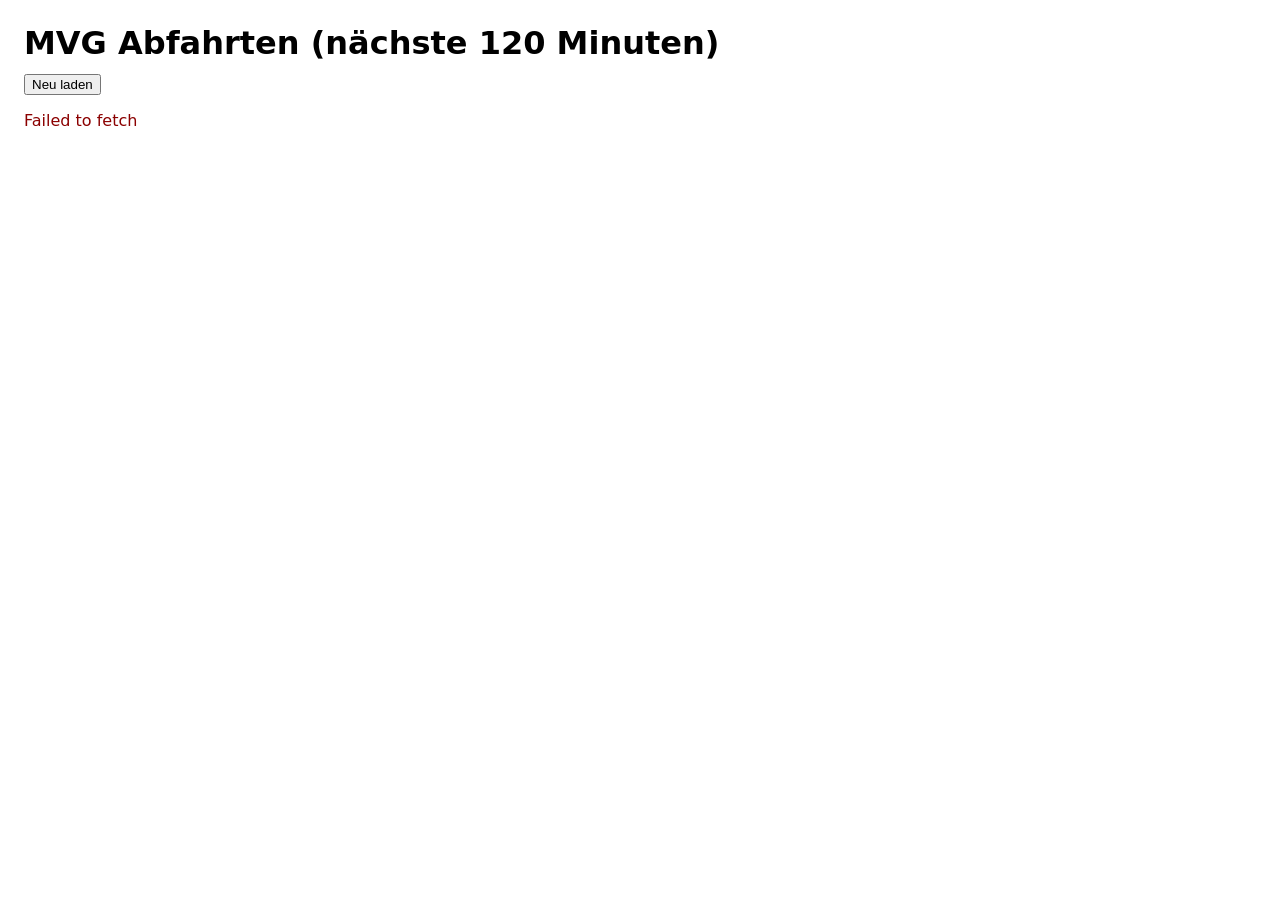
==== index.html @ 39202a3f "Add files via upload" ====
<!doctype html>
<html lang="de">
<head>
  <meta charset="utf-8">
  <title>MVG Abfahrten</title>
  <meta name="viewport" content="width=device-width, initial-scale=1">
  <style>
    body {
      font-family: system-ui, Arial, sans-serif;
      margin: 24px;
    }
    h1 {
      margin-bottom: 12px;
    }
    ul {
      padding-left: 20px;
    }
    li {
      margin-bottom: 6px;
      white-space: nowrap;
    }
    .error {
      color: darkred;
    }
  </style>
</head>
<body>
  <h1>MVG Abfahrten (nächste 120 Minuten)</h1>
  <button onclick="loadDepartures()">Neu laden</button>
  <p id="status"></p>
  <ul id="list"></ul>

  <script src="script.js"></script>
</body>
</html>
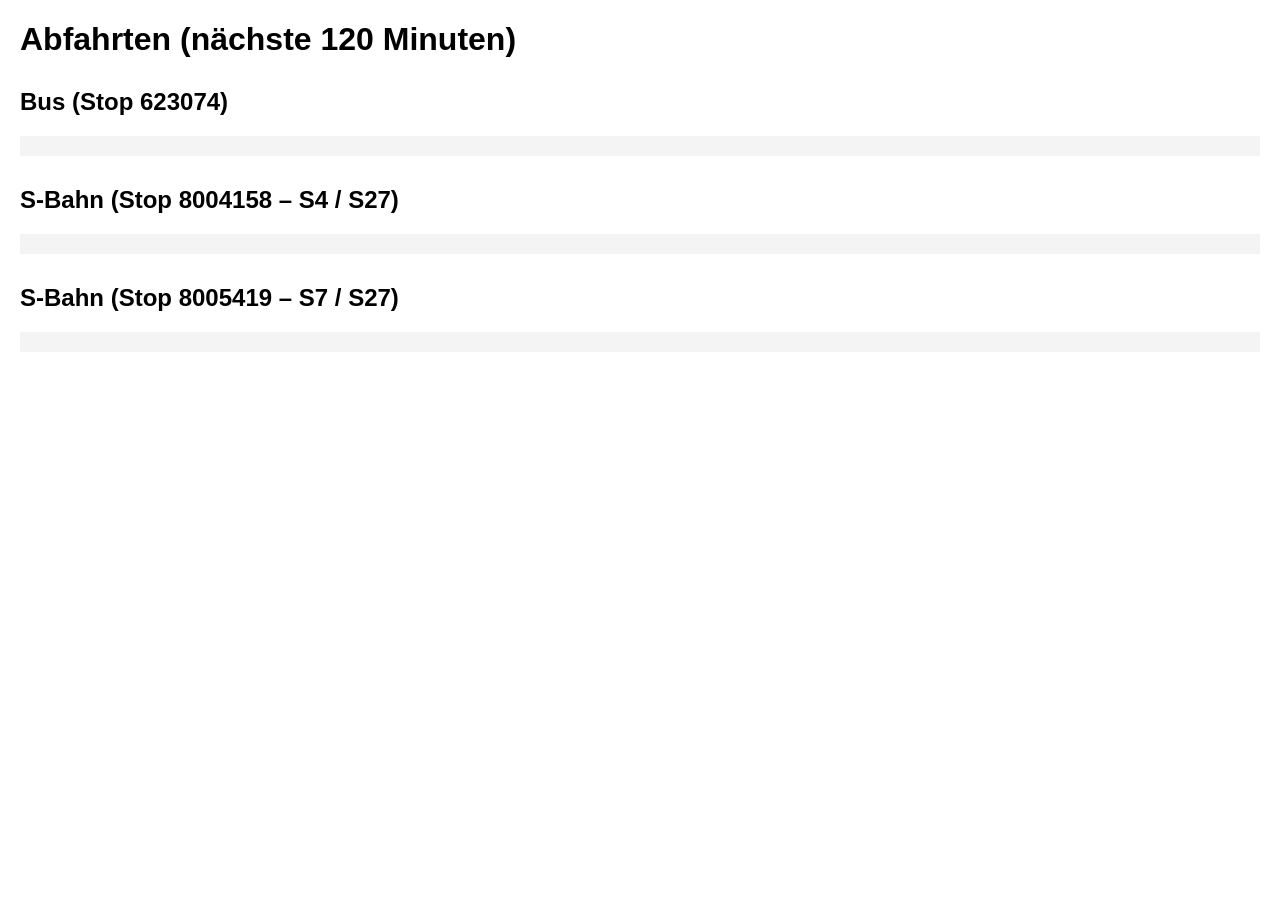
==== commit 1d2a961d: "Add files via upload" ====
--- a/index.html
+++ b/index.html
@@ -1,35 +1,36 @@
-<!doctype html>
-<html lang="de">
-<head>
-  <meta charset="utf-8">
-  <title>MVG Abfahrten</title>
-  <meta name="viewport" content="width=device-width, initial-scale=1">
-  <style>
-    body {
-      font-family: system-ui, Arial, sans-serif;
-      margin: 24px;
-    }
-    h1 {
-      margin-bottom: 12px;
-    }
-    ul {
-      padding-left: 20px;
-    }
-    li {
-      margin-bottom: 6px;
-      white-space: nowrap;
-    }
-    .error {
-      color: darkred;
-    }
-  </style>
-</head>
-<body>
-  <h1>MVG Abfahrten (nächste 120 Minuten)</h1>
-  <button onclick="loadDepartures()">Neu laden</button>
-  <p id="status"></p>
-  <ul id="list"></ul>
-
-  <script src="script.js"></script>
-</body>
-</html>
+<!DOCTYPE html>
+<html lang="de">
+<head>
+  <meta charset="UTF-8" />
+  <title>MVG Abfahrten</title>
+  <style>
+    body {
+      font-family: Arial, sans-serif;
+      margin: 20px;
+    }
+    h2 {
+      margin-top: 30px;
+    }
+    pre {
+      background: #f4f4f4;
+      padding: 10px;
+      white-space: pre-wrap;
+    }
+  </style>
+</head>
+<body>
+
+  <h1>Abfahrten (nächste 120 Minuten)</h1>
+
+  <h2>Bus (Stop 623074)</h2>
+  <pre id="bus"></pre>
+
+  <h2>S-Bahn (Stop 8004158 – S4 / S27)</h2>
+  <pre id="sbahn1"></pre>
+
+  <h2>S-Bahn (Stop 8005419 – S7 / S27)</h2>
+  <pre id="sbahn2"></pre>
+
+  <script src="script.js"></script>
+</body>
+</html>
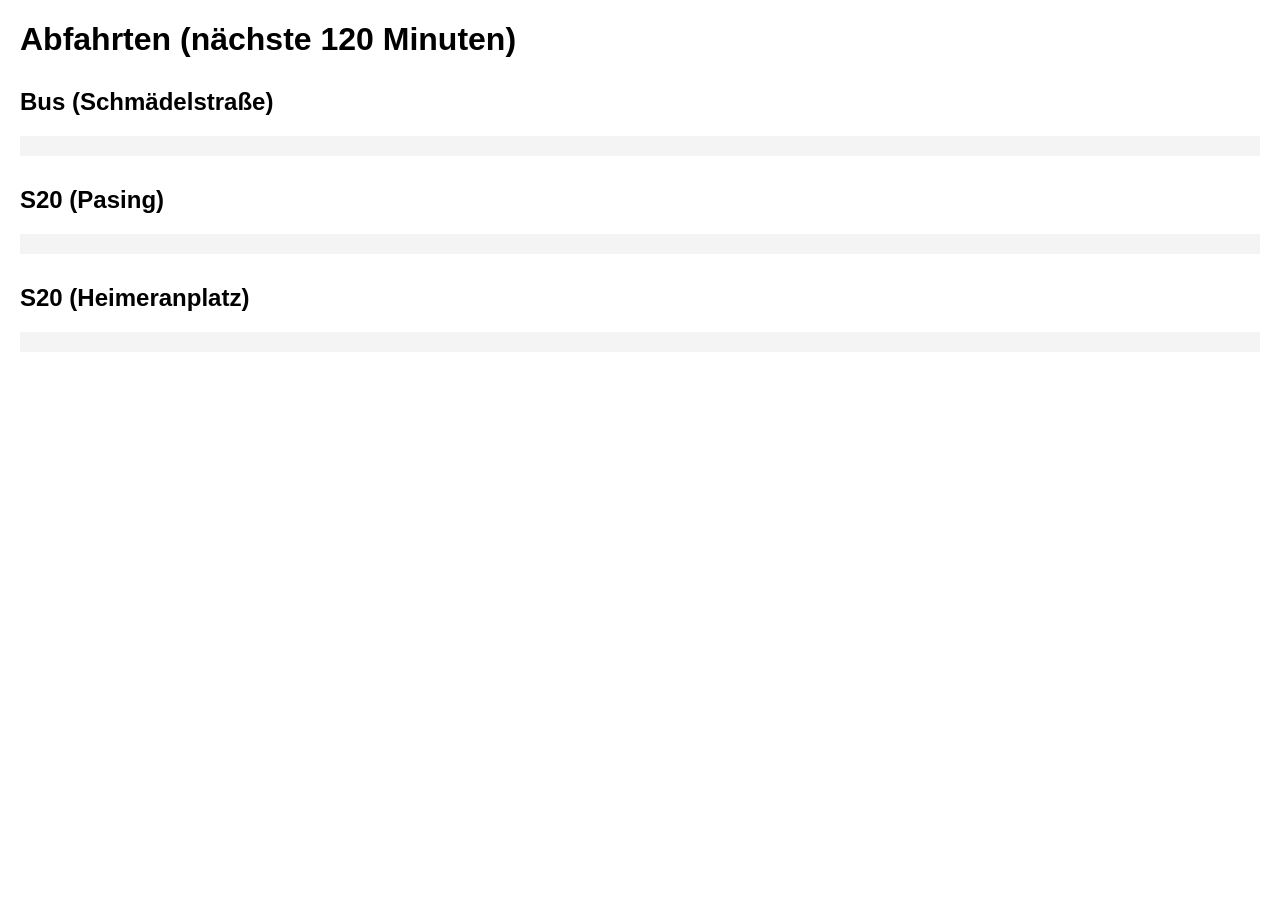
==== commit 7389bc5d: "Add files via upload" ====
--- a/index.html
+++ b/index.html
@@ -22,13 +22,13 @@
 
   <h1>Abfahrten (nächste 120 Minuten)</h1>
 
-  <h2>Bus (Stop 623074)</h2>
+  <h2>Bus (Schmädelstraße)</h2>
   <pre id="bus"></pre>
 
-  <h2>S-Bahn (Stop 8004158 – S4 / S27)</h2>
+  <h2>S20 (Pasing)</h2>
   <pre id="sbahn1"></pre>
 
-  <h2>S-Bahn (Stop 8005419 – S7 / S27)</h2>
+  <h2>S20 (Heimeranplatz)</h2>
   <pre id="sbahn2"></pre>
 
   <script src="script.js"></script>
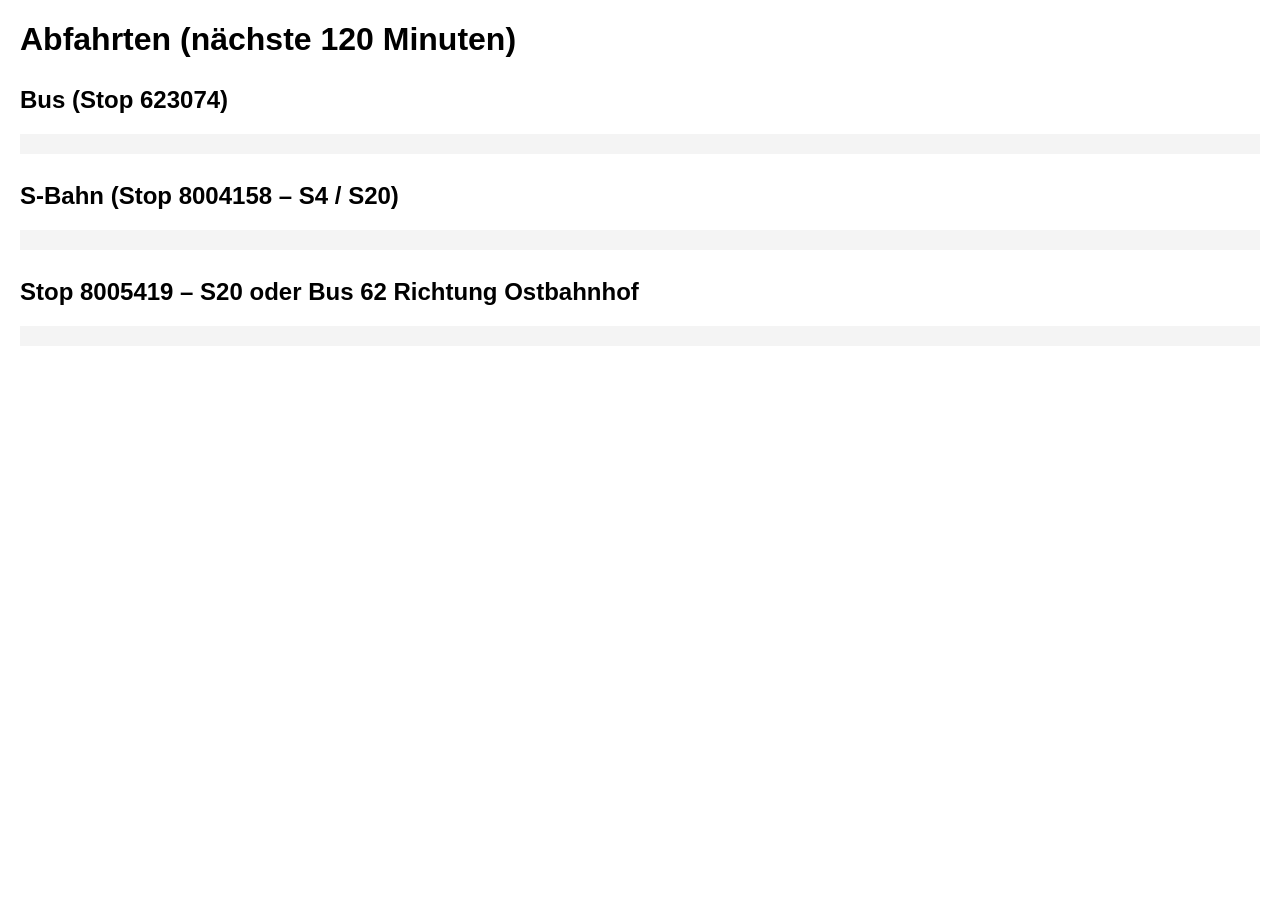
==== commit 885e8cc4: "Add files via upload" ====
--- a/index.html
+++ b/index.html
@@ -2,34 +2,24 @@
 <html lang="de">
 <head>
   <meta charset="UTF-8" />
-  <title>MVG Abfahrten</title>
+  <title>Abfahrten</title>
   <style>
-    body {
-      font-family: Arial, sans-serif;
-      margin: 20px;
-    }
-    h2 {
-      margin-top: 30px;
-    }
-    pre {
-      background: #f4f4f4;
-      padding: 10px;
-      white-space: pre-wrap;
-    }
+    body { font-family: Arial, sans-serif; margin: 20px; }
+    h2 { margin-top: 28px; }
+    pre { background: #f4f4f4; padding: 10px; white-space: pre-wrap; }
   </style>
 </head>
 <body>
-
   <h1>Abfahrten (nächste 120 Minuten)</h1>
 
-  <h2>Bus (Schmädelstraße)</h2>
+  <h2>Bus (Stop 623074)</h2>
   <pre id="bus"></pre>
 
-  <h2>S20 (Pasing)</h2>
+  <h2>S-Bahn (Stop 8004158 – S4 / S20)</h2>
   <pre id="sbahn1"></pre>
 
-  <h2>S20 (Heimeranplatz)</h2>
-  <pre id="sbahn2"></pre>
+  <h2>Stop 8005419 – S20 oder Bus 62 Richtung Ostbahnhof</h2>
+  <pre id="mix"></pre>
 
   <script src="script.js"></script>
 </body>
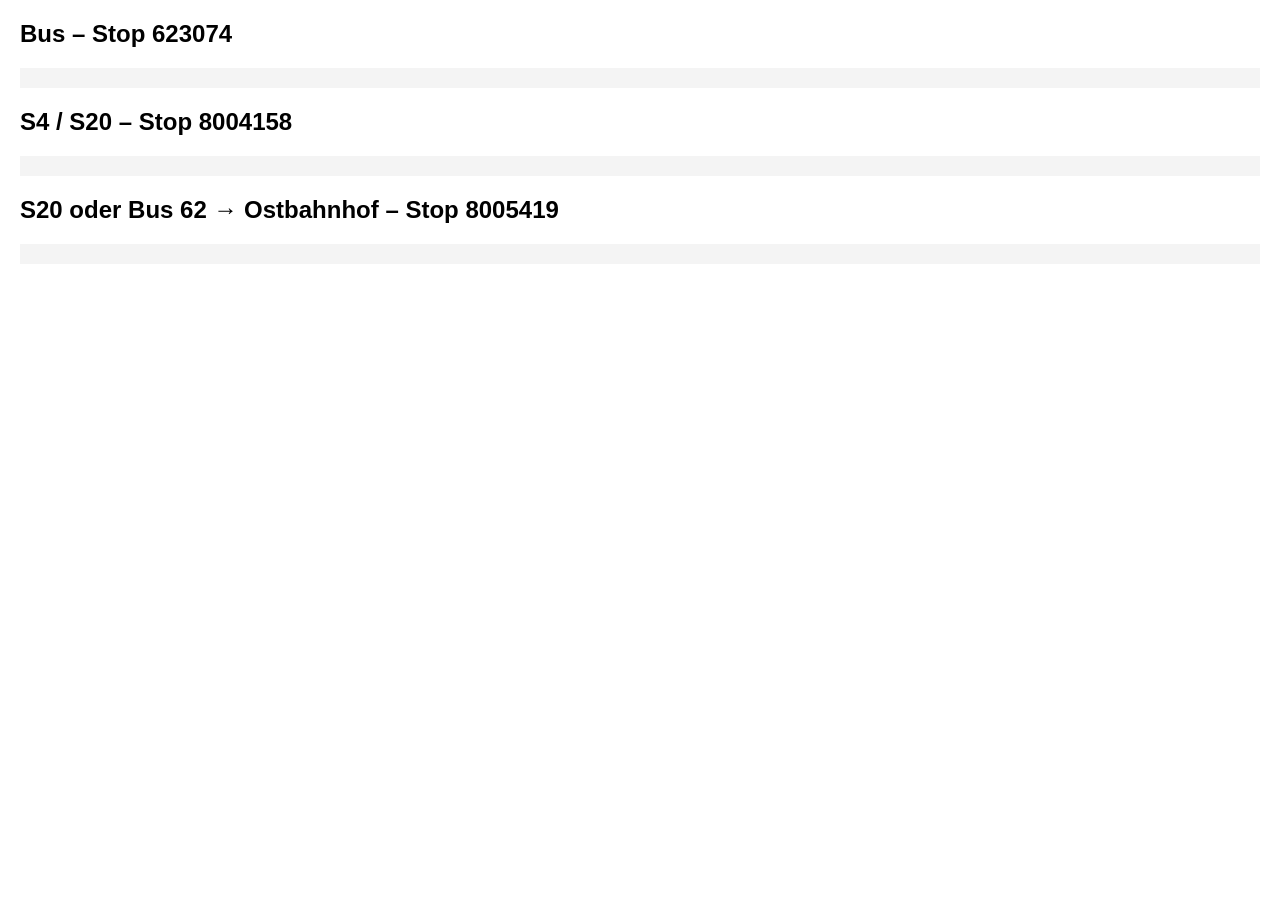
==== commit 272a201d: "Add files via upload" ====
--- a/index.html
+++ b/index.html
@@ -1,26 +1,24 @@
 <!DOCTYPE html>
 <html lang="de">
 <head>
-  <meta charset="UTF-8" />
+  <meta charset="UTF-8">
   <title>Abfahrten</title>
   <style>
     body { font-family: Arial, sans-serif; margin: 20px; }
-    h2 { margin-top: 28px; }
-    pre { background: #f4f4f4; padding: 10px; white-space: pre-wrap; }
+    pre  { background: #f4f4f4; padding: 10px; }
   </style>
 </head>
 <body>
-  <h1>Abfahrten (nächste 120 Minuten)</h1>
 
-  <h2>Bus (Stop 623074)</h2>
-  <pre id="bus"></pre>
+<h2>Bus – Stop 623074</h2>
+<pre id="bus"></pre>
 
-  <h2>S-Bahn (Stop 8004158 – S4 / S20)</h2>
-  <pre id="sbahn1"></pre>
+<h2>S4 / S20 – Stop 8004158</h2>
+<pre id="sbahn1"></pre>
 
-  <h2>Stop 8005419 – S20 oder Bus 62 Richtung Ostbahnhof</h2>
-  <pre id="mix"></pre>
+<h2>S20 oder Bus 62 → Ostbahnhof – Stop 8005419</h2>
+<pre id="mix"></pre>
 
-  <script src="script.js"></script>
+<script src="script.js"></script>
 </body>
 </html>
